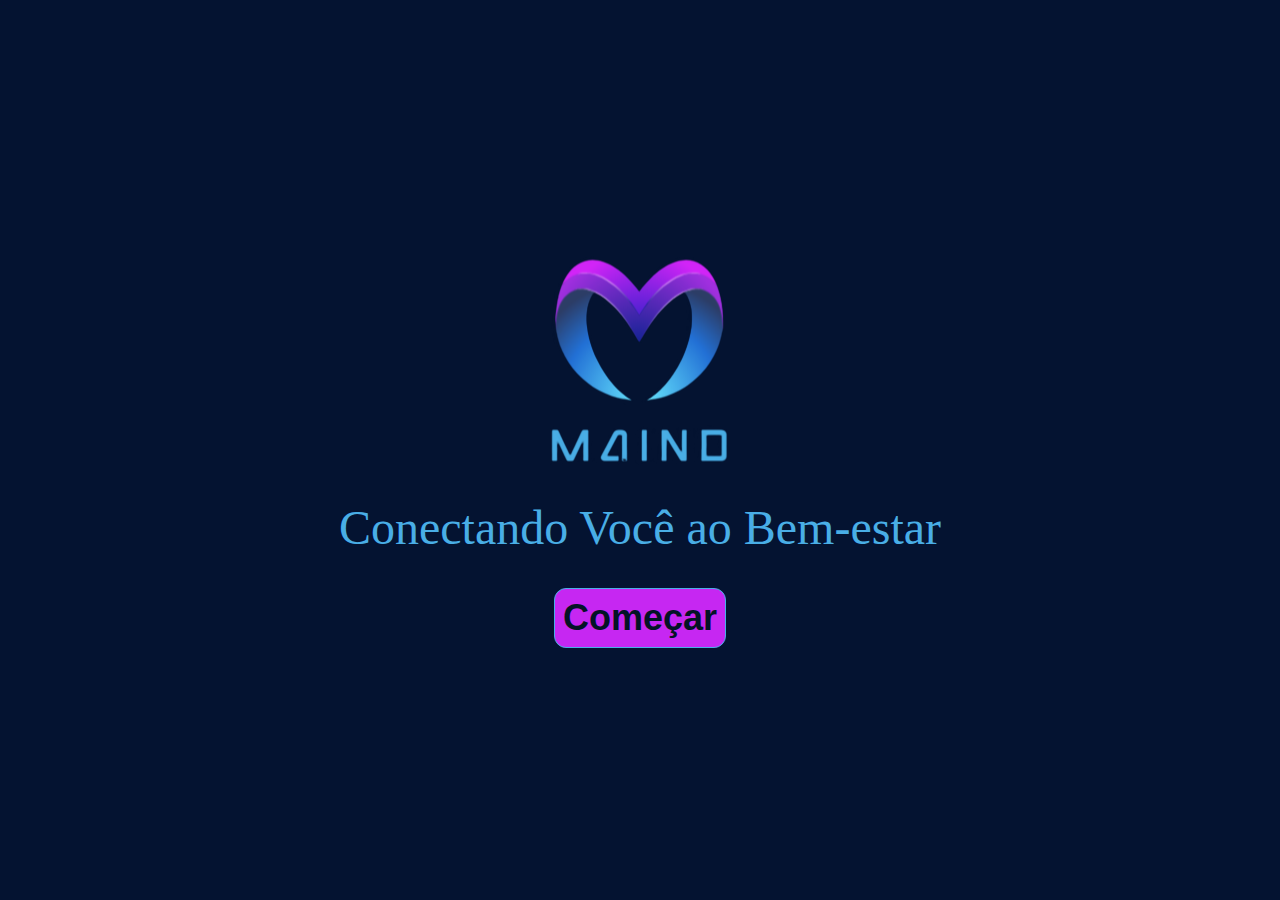
==== index.html @ b05fb0fa "MVP feito" ====
<!doctype html>
<html lang="pt-br">

<head>
  <meta charset="UTF-8" />
  <meta name="viewport" content="width=device-width, initial-scale=1.0" />
  <title>mAInd</title>

  <!-- CSS -->
  <link rel="stylesheet" href="src/css/global.css">
  <link rel="stylesheet" href="src/css/welcome.css">
</head>

<body>
  <div class="welcome">
    <img src="src/images/Logo.png" alt="Logo mAInd"/>
    <p class="slogan"> Conectando Você ao Bem-estar</p>
    <a href="pages/chat.html">
      <div class="butao">
        <span class="texto-butao">
          Começar
        </span>
      </div>
    </a>
  </div>
</body>

</html>
---- src/css/global.css ----
/* RESET */
* {
    margin: 0;
    padding: 0;
    border: none;
    outline: none;
    box-sizing: border-box;
}

/* GLOBAL */

a{
    text-decoration: none;
}

body {
    font-family: 'Inter', sans-serif;
    background-color: #041331;
}

main {
    display: flex;
    align-items: center;
    justify-content: center;
    color: #DADFE8;
}
---- src/css/welcome.css ----
.welcome {
    height: 100vh;
    width: 100vw;
    display: flex;
    justify-content: center;
    align-items: center;
    flex-direction: column;
    gap: 36px;
    padding: 24px;
}

img {
    height: 216px;
    width: 198px;
    object-fit: cover;
}

.slogan {
    color: #49AEE6;
    font-size: 48px;
    line-height: 1;
    font-family: 'Merriweather', serif;
}

.butao {
    display: flex;
    justify-content: start;
    align-items: start;
    flex-direction: column;
    padding: 4px;
    background-color: #C627F2;
    border: #49AEE6 solid 1px;
    border-radius: 12px;
}

.texto-butao {
    color: #031326;
    font-size: 36px;
    font-family: 'Lato' sans-serif;
    font-weight: 600;
    padding: 4px;
}
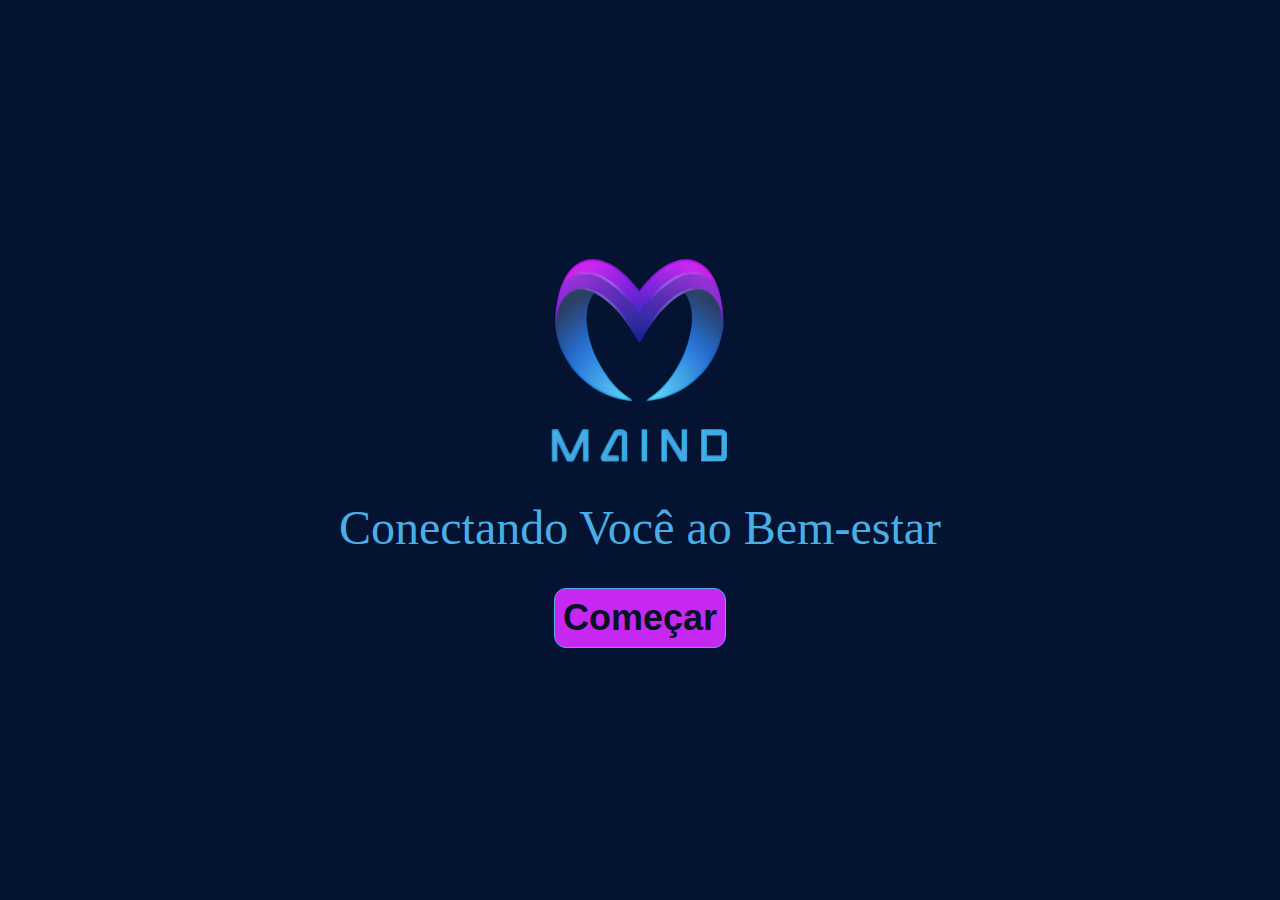
==== commit 88732066: "corrigindo responsividade e add logo no head das páginas" ====
--- a/index.html
+++ b/index.html
@@ -5,10 +5,12 @@
   <meta charset="UTF-8" />
   <meta name="viewport" content="width=device-width, initial-scale=1.0" />
   <title>mAInd</title>
+  <link rel="icon" href="src/images/Logo-miniatura-teste.png" type="image/png">
 
   <!-- CSS -->
   <link rel="stylesheet" href="src/css/global.css">
   <link rel="stylesheet" href="src/css/welcome.css">
+  <link rel="stylesheet" href="src/css/responsive.css">
 </head>
 
 <body>
--- a/src/css/responsive.css
+++ b/src/css/responsive.css
@@ -0,0 +1,171 @@
+/* RESPONSIVE */
+@media (min-width: 1024px) {
+    /* Doenças */
+
+    .Mensagens { 
+        width: 100%;
+    } 
+
+    .Campo {
+        width: 88.8%;
+    }
+
+    /* Fim do Doenças */
+}
+
+@media (max-width: 1024px){
+    /* Chat */
+    .conteudo-mensagem{
+        font-size: 16px;
+    }
+    .Campo{
+        width: 85vw;
+        left: 10vw;
+    }
+
+    .Maind{
+        font-size: 42px;
+    }
+    /* Fim do Chat */
+
+    /* Menu */
+    .Icone img{
+        width: 28px;
+    }
+    /* Fim do Menu */
+}
+
+@media (max-width: 768px) {
+
+    /* Index */
+    .slogan {
+        font-size: 36px;
+        text-align: center;
+    }
+
+    .texto-butao {
+        font-size: 24px;
+    }
+
+    /* Fim do Index */
+
+    /* Menu */
+    .Icone-menu{
+        height:36px;
+        width:36px;
+    }
+
+    .Menu-icone{
+        width: fit-content;
+    }
+
+    .TopicoDasConversas,
+    .SettingsAndHelp{
+        gap: 8px;
+        padding: 4px;
+    }
+    /* Fim do Menu */
+
+    /* Doenças */
+    .Chat-conversas {
+        padding: 12px 18px;
+    }
+
+    .Maind {
+        font-size: 36px;
+    }
+
+    .Mensagens {
+        padding: 0px 0px;
+        gap: 10px;
+        width: 100%;
+        /* background: purple; */
+    }
+
+    .Titulo {
+        font-size: 18px;
+    }
+
+    .Subtitulo {
+        font-size: 14px;
+    }
+
+    .text-mensage {
+        font-size: 12px;
+    }
+
+    /* Fim do Doenças */
+
+    /* Chat */
+    .Campo{
+        width: 87.5%;
+        left: 71px;
+    }
+
+    .Mensagem-base{
+        padding: 6px 10px;
+    }
+
+    .Enviar{
+        height: 24px;
+        width: 24px;
+    }
+
+    .Enviar img{
+        position: relative;
+        top: -2px;
+    }
+    /* Fim do Chat */
+
+}
+
+@media (max-width: 425px) {
+    /* Menu */
+    .Menu{
+        padding: 8px 4px;
+    }
+
+    .Icone-menu {
+        width: 28px;
+        height: 28px;
+    }
+
+    .text-menu{
+        font-size: 18px;
+        font-weight: 300;
+    }
+
+    /* Fim do Menu */
+
+    /* Doenças */
+    .Chat-conversas{
+        padding: 12px 12px;
+    }
+
+    .Mensagens{
+        width: 100%;
+    }
+
+    .Maind{
+        font-size: 28px;
+    }
+    /* Fim de Doenças */
+
+    /* Chat */
+    .Campo{
+        width: 86%;
+        left: 50px;
+    }
+    /* Fim do Chat */
+    /* Index */
+    .slogan{
+        text-align: center;
+    }
+    /* Fim do Index */
+}
+
+@media(max-width: 320px){
+    .Campo {
+        width: 82%
+    }
+}